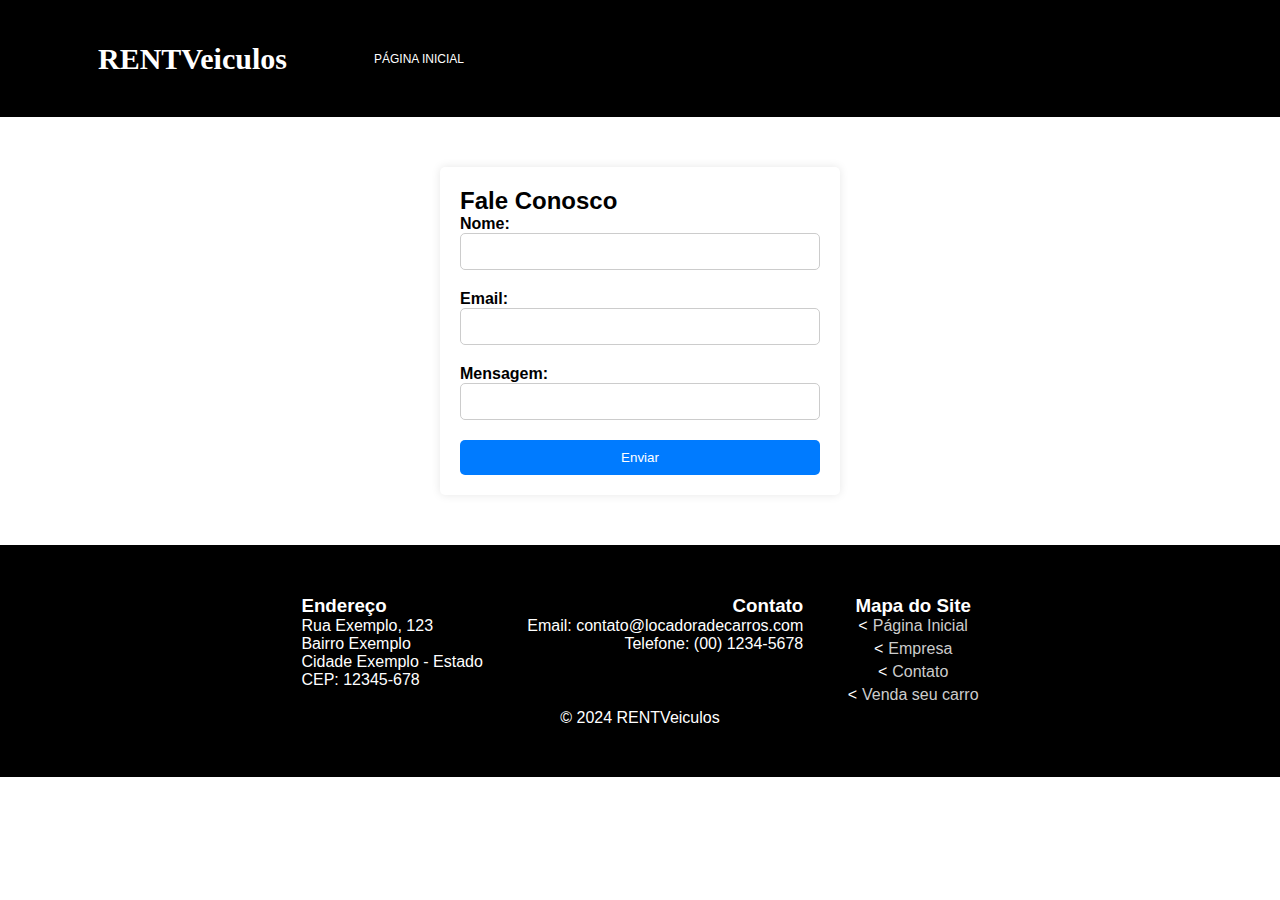
==== pages/contato.html @ e2fa54b4 "Add files via upload" ====
<!DOCTYPE html>
<html lang="pt-br">
<head>
    <meta charset="UTF-8">
    <meta name="viewport" content="width=device-width, initial-scale=1.0">
    <title>Fale Conosco</title>
    <link rel="stylesheet" href="/css/contato.css">
    <link rel="stylesheet" href="/css/menus.css">
    
</head>
    <header>
        <nav class="menus">
            <a href="/index2.html" class="Rent">RENTVeiculos</a>
            <ul class="lista-de-itens">
            <li><a href="/index2.html">Página Inicial</a></li>
        </nav>
    </header>
<body>
    
    
    <div class="container">
        <h2>Fale Conosco</h2>
        <form id="contact-form" action="#" method="post">
            <div class="form-group">
                <label for="nome">Nome:</label>
                <input type="text" id="nome" name="nome" required>
            </div>
            <div class="form-group">
                <label for="email">Email:</label>
                <input type="email" id="email" name="email" required>
            </div>
            <div class="form-group">
                <label for="Mensagem">Mensagem:</label>
                <input type="Men" id="Mensagem" name="Mensagem" required>
            </div>
            <button type="submit">Enviar</button>
        </form>
    </div>
      
  
    <footer>
        <div class="endereco">
            <h3>Endereço</h3>
            <p>Rua Exemplo, 123</p>
            <p>Bairro Exemplo</p>
            <p>Cidade Exemplo - Estado</p>
            <p>CEP: 12345-678</p>
        </div>
        
        <div class="contato">
            <h3>Contato</h3>
            <p>Email: contato@locadoradecarros.com</p>
            <p>Telefone: (00) 1234-5678</p>
        </div>
        <div class="mapa-do-site">
            <h3>Mapa do Site</h3>
            <ul>
                <li><a href="/index2.html">Página Inicial</a></li>
                <li><a href="/empresa.html">Empresa</a></li>
                <li><a href="/contato.html">Contato</a></li>
                <li><a href="/vendaseucarro.html">Venda seu carro</a></li>
            </ul>
        </div>
    
        <p>&copy; 2024 RENTVeiculos</p>
    </footer>
</body>
</html>
---- css/contato.css ----
*{
    margin: 0;
    padding: 0;
    box-sizing: border-box;
    font-family: 'Segoe UI', Tahoma, Geneva, Verdana, sans-serif;
    
}


/* Estilos para o rodapé */
footer {
    background-color: black; /* Cor de fundo do rodapé */
    color: #fff; /* Cor do texto do rodapé */
    padding: 50px 0; /* Espaçamento interno do rodapé */
    text-align: center; /* Alinhamento do texto no centro */
}

.logo {
    background-color: black; /* Cor de fundo da logo */
    padding: 30px; /* Espaçamento interno da logo */
    margin-bottom: 20px; /* Margem inferior da logo */
	display: flex;
	font-size: 20px;
    cursor: pointer;
    font-family: Tahoma;
    color: white;
}
.Rent {
    color: white; /* Cor do texto */
    text-decoration: none; /* Remover sublinhado dos links */
    font-weight: bold; /* Deixar a fonte em negrito */
    /* Adicione outros estilos conforme necessário */
}


.endereco, .contato, .mapa-do-site {
    display: inline-block;
    vertical-align: top; /* Alinhar os elementos ao topo */
    margin: 0 20px;
}

.endereco {
    text-align: left; /* Alinhar o menu endereço à esquerda */
}

.contato {
    text-align: right; /* Alinhar o menu contato à direita */
}

.mapa-do-site {
    text-align: center; /* Alinhar o menu mapa ao centro */
}

.mapa-do-site ul {
    padding-left: 0;
}

.mapa-do-site li {
    margin-bottom: 5px;
    list-style: none; /* Remover marcadores de lista */
}

.mapa-do-site li:before {
    content: "<"; /* Usar "<" como marcador */
    margin-right: 5px; /* Adicionar espaço entre o marcador e o texto */
}

.mapa-do-site a {
    color: #ccc;
    text-decoration: none;
    transition: color 0.3s ease;
}

.mapa-do-site a:hover {
    color: #fff;
}
.container {
    max-width: 400px;
    margin: 50px auto;
    padding: 20px;
    background-color: #fff;
    border-radius: 5px;
    box-shadow: 0 0 10px rgba(0, 0, 0, 0.1);
}
.form-group {
    margin-bottom: 20px;
}
label {
    display: block;
    font-weight: bold;
}
input[type="text"],
input[type="email"],
input[type="Men"] {
    width: 100%;
    padding: 10px;
    border-radius: 5px;
    border: 1px solid #ccc;
}
button {
    display: block;
    width: 100%;
    padding: 10px;
    background-color: #007bff;
    color: #fff;
    border: none;
    border-radius: 5px;
    cursor: pointer;
    transition: background-color 0.3s ease;
}
button:hover {
    background-color: #0056b3;
}

button:active {
    background-color: #00478f;
}
---- css/menus.css ----
.menus{
	width: 40vw;
	text-transform: uppercase;
	height: 100%;
	display: flex;
	justify-content: space-around;
	align-items: center;
	font-size: 9pt;
}

header{
    
    display: flex;
	width: 100vw;
	height: 13vh;
    background-color: rgb(0, 0, 0);
}

.lista-de-itens{
	display: flex;
	gap: 20px;
	list-style: none;
    text-decoration: none;
}

.Rent{
    width: 180px;
    cursor: pointer;
    display: flex;
    margin-left: 50px;
    font-family: Tahoma;
    font-size: 30px;
    color: white;
    text-transform: none;
    text-decoration: none;
}

.lista-de-itens a{
	position: relative;
	color: #ffffff;
	text-decoration: none;
	font-style: none;
    

}
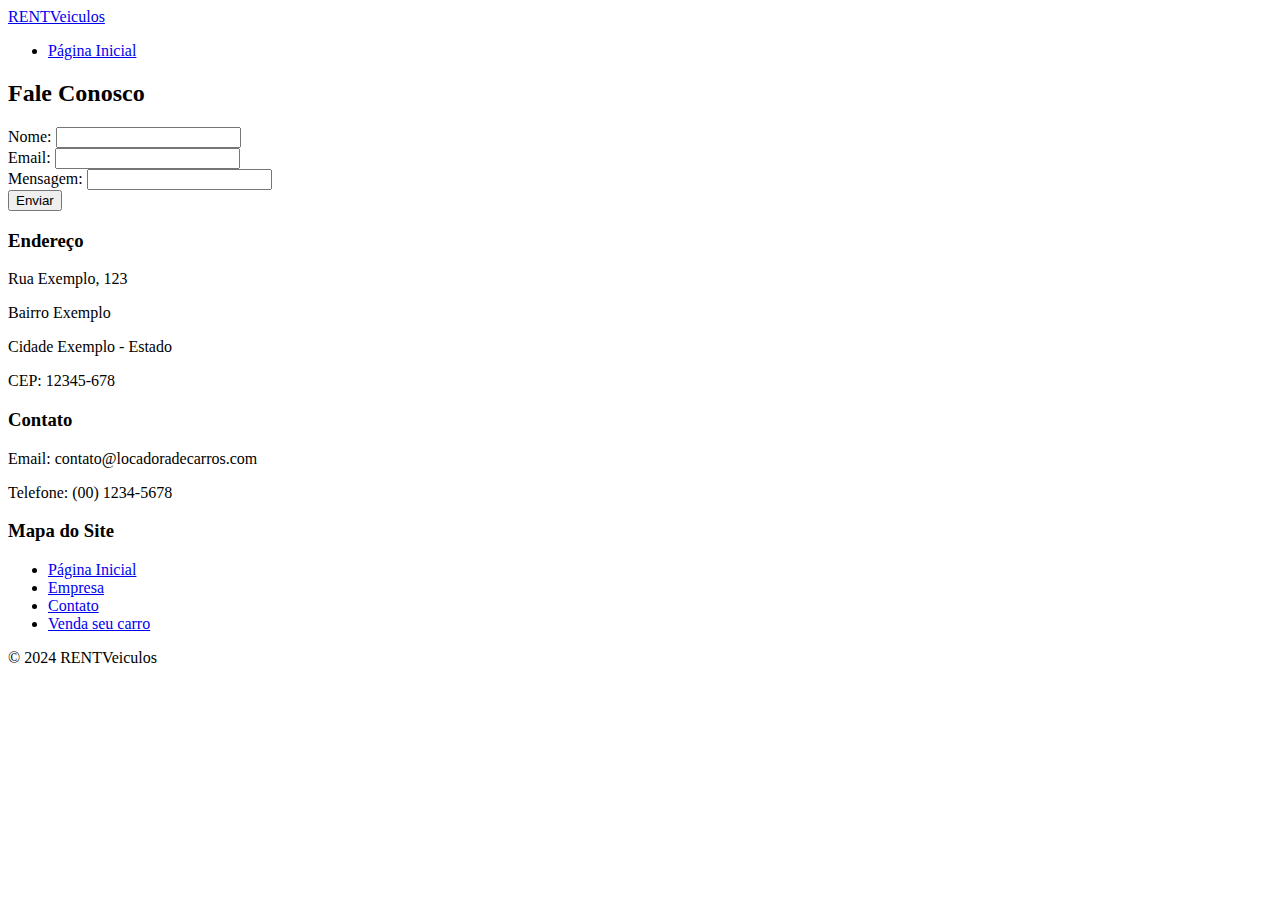
==== commit 8d7b65a7: "v0.1" ====
--- a/pages/contato.html
+++ b/pages/contato.html
@@ -4,15 +4,15 @@
     <meta charset="UTF-8">
     <meta name="viewport" content="width=device-width, initial-scale=1.0">
     <title>Fale Conosco</title>
-    <link rel="stylesheet" href="/css/contato.css">
-    <link rel="stylesheet" href="/css/menus.css">
+    <link rel="stylesheet" href="/SiteLocadoraDeCarros-main/css/contato.css">
+    <link rel="stylesheet" href="/SiteLocadoraDeCarros-main/css/menus.css">
     
 </head>
     <header>
         <nav class="menus">
-            <a href="/index2.html" class="Rent">RENTVeiculos</a>
+            <a href="/SiteLocadoraDeCarros-main/index.html" class="Rent">RENTVeiculos</a>
             <ul class="lista-de-itens">
-            <li><a href="/index2.html">Página Inicial</a></li>
+            <li><a href="/SiteLocadoraDeCarros-main/index.html">Página Inicial</a></li>
         </nav>
     </header>
 <body>
@@ -55,7 +55,7 @@
         <div class="mapa-do-site">
             <h3>Mapa do Site</h3>
             <ul>
-                <li><a href="/index2.html">Página Inicial</a></li>
+                <li><a href="/index.html">Página Inicial</a></li>
                 <li><a href="/empresa.html">Empresa</a></li>
                 <li><a href="/contato.html">Contato</a></li>
                 <li><a href="/vendaseucarro.html">Venda seu carro</a></li>
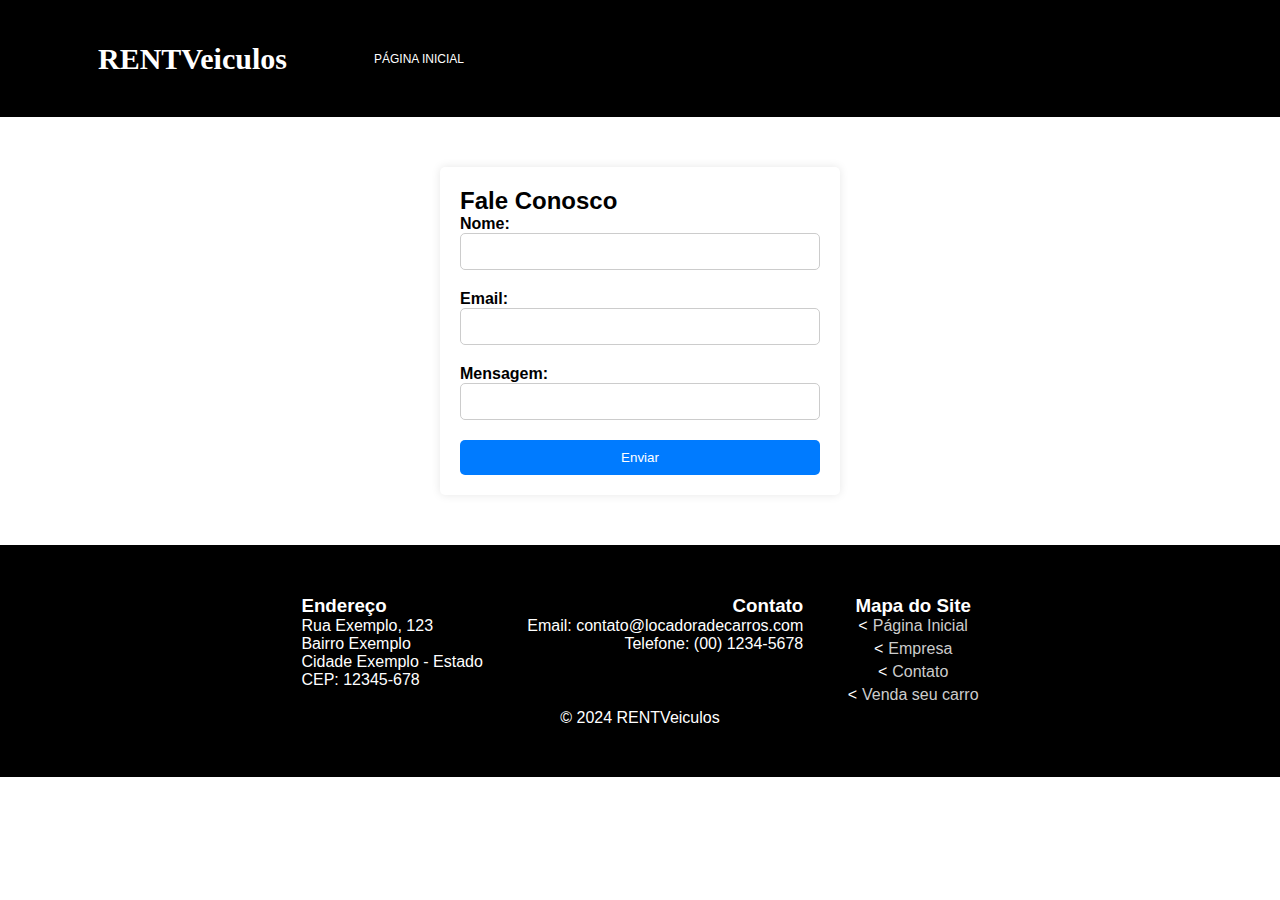
==== commit 8c41c45f: "v0.7" ====
--- a/pages/contato.html
+++ b/pages/contato.html
@@ -4,15 +4,15 @@
     <meta charset="UTF-8">
     <meta name="viewport" content="width=device-width, initial-scale=1.0">
     <title>Fale Conosco</title>
-    <link rel="stylesheet" href="/SiteLocadoraDeCarros-main/css/contato.css">
-    <link rel="stylesheet" href="/SiteLocadoraDeCarros-main/css/menus.css">
+    <link rel="stylesheet" href="../css/contato.css">
+    <link rel="stylesheet" href="..//css/menus.css">
     
 </head>
     <header>
         <nav class="menus">
-            <a href="/SiteLocadoraDeCarros-main/index.html" class="Rent">RENTVeiculos</a>
+            <a href="../index.html" class="Rent">RENTVeiculos</a>
             <ul class="lista-de-itens">
-            <li><a href="/SiteLocadoraDeCarros-main/index.html">Página Inicial</a></li>
+            <li><a href="../index.html">Página Inicial</a></li>
         </nav>
     </header>
 <body>
@@ -55,10 +55,10 @@
         <div class="mapa-do-site">
             <h3>Mapa do Site</h3>
             <ul>
-                <li><a href="/index.html">Página Inicial</a></li>
-                <li><a href="/empresa.html">Empresa</a></li>
-                <li><a href="/contato.html">Contato</a></li>
-                <li><a href="/vendaseucarro.html">Venda seu carro</a></li>
+                <li><a href="../index.html">Página Inicial</a></li>
+                <li><a href="../empresa.html">Empresa</a></li>
+                <li><a href="../contato.html">Contato</a></li>
+                <li><a href="../vendaseucarro.html">Venda seu carro</a></li>
             </ul>
         </div>
     
--- a/css/contato.css
+++ b/css/contato.css
@@ -0,0 +1,117 @@
+*{
+    margin: 0;
+    padding: 0;
+    box-sizing: border-box;
+    font-family: 'Segoe UI', Tahoma, Geneva, Verdana, sans-serif;
+    
+}
+
+
+/* Estilos para o rodapé */
+footer {
+    background-color: black; /* Cor de fundo do rodapé */
+    color: #fff; /* Cor do texto do rodapé */
+    padding: 50px 0; /* Espaçamento interno do rodapé */
+    text-align: center; /* Alinhamento do texto no centro */
+}
+
+.logo {
+    background-color: black; /* Cor de fundo da logo */
+    padding: 30px; /* Espaçamento interno da logo */
+    margin-bottom: 20px; /* Margem inferior da logo */
+	display: flex;
+	font-size: 20px;
+    cursor: pointer;
+    font-family: Tahoma;
+    color: white;
+}
+.Rent {
+    color: white; /* Cor do texto */
+    text-decoration: none; /* Remover sublinhado dos links */
+    font-weight: bold; /* Deixar a fonte em negrito */
+    /* Adicione outros estilos conforme necessário */
+}
+
+
+.endereco, .contato, .mapa-do-site {
+    display: inline-block;
+    vertical-align: top; /* Alinhar os elementos ao topo */
+    margin: 0 20px;
+}
+
+.endereco {
+    text-align: left; /* Alinhar o menu endereço à esquerda */
+}
+
+.contato {
+    text-align: right; /* Alinhar o menu contato à direita */
+}
+
+.mapa-do-site {
+    text-align: center; /* Alinhar o menu mapa ao centro */
+}
+
+.mapa-do-site ul {
+    padding-left: 0;
+}
+
+.mapa-do-site li {
+    margin-bottom: 5px;
+    list-style: none; /* Remover marcadores de lista */
+}
+
+.mapa-do-site li:before {
+    content: "<"; /* Usar "<" como marcador */
+    margin-right: 5px; /* Adicionar espaço entre o marcador e o texto */
+}
+
+.mapa-do-site a {
+    color: #ccc;
+    text-decoration: none;
+    transition: color 0.3s ease;
+}
+
+.mapa-do-site a:hover {
+    color: #fff;
+}
+.container {
+    max-width: 400px;
+    margin: 50px auto;
+    padding: 20px;
+    background-color: #fff;
+    border-radius: 5px;
+    box-shadow: 0 0 10px rgba(0, 0, 0, 0.1);
+}
+.form-group {
+    margin-bottom: 20px;
+}
+label {
+    display: block;
+    font-weight: bold;
+}
+input[type="text"],
+input[type="email"],
+input[type="Men"] {
+    width: 100%;
+    padding: 10px;
+    border-radius: 5px;
+    border: 1px solid #ccc;
+}
+button {
+    display: block;
+    width: 100%;
+    padding: 10px;
+    background-color: #007bff;
+    color: #fff;
+    border: none;
+    border-radius: 5px;
+    cursor: pointer;
+    transition: background-color 0.3s ease;
+}
+button:hover {
+    background-color: #0056b3;
+}
+
+button:active {
+    background-color: #00478f;
+}--- a/css/menus.css
+++ b/css/menus.css
@@ -0,0 +1,45 @@
+.menus{
+	width: 40vw;
+	text-transform: uppercase;
+	height: 100%;
+	display: flex;
+	justify-content: space-around;
+	align-items: center;
+	font-size: 9pt;
+}
+
+header{
+    
+    display: flex;
+	width: 100vw;
+	height: 13vh;
+    background-color: rgb(0, 0, 0);
+}
+
+.lista-de-itens{
+	display: flex;
+	gap: 20px;
+	list-style: none;
+    text-decoration: none;
+}
+
+.Rent{
+    width: 180px;
+    cursor: pointer;
+    display: flex;
+    margin-left: 50px;
+    font-family: Tahoma;
+    font-size: 30px;
+    color: white;
+    text-transform: none;
+    text-decoration: none;
+}
+
+.lista-de-itens a{
+	position: relative;
+	color: #ffffff;
+	text-decoration: none;
+	font-style: none;
+    
+
+}